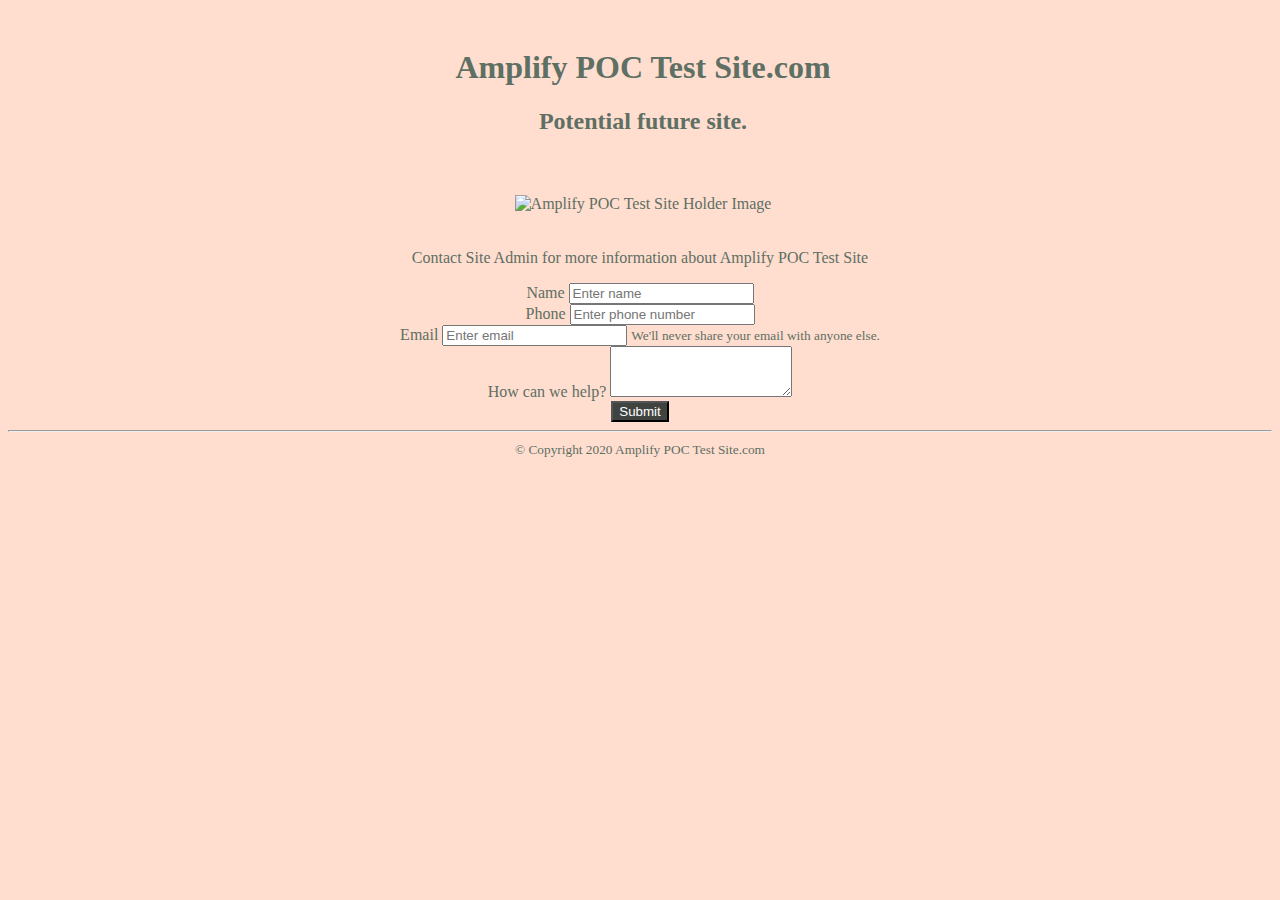
==== template/index.html @ fdb0b103 "remove template substitution" ====
<!DOCTYPE html>
<html>

<head>
  <meta charset="utf-8">
  <title>Amplify POC Test Site</title>

  <!-- Boot Strap -->
  <link rel="stylesheet" href="https://stackpath.bootstrapcdn.com/bootstrap/4.5.0/css/bootstrap.min.css" integrity="sha384-9aIt2nRpC12Uk9gS9baDl411NQApFmC26EwAOH8WgZl5MYYxFfc+NcPb1dKGj7Sk" crossorigin="anonymous">

  <!-- Our style sheet -->
  <link rel="stylesheet" href="css/styles.css">

  <!-- JS, Popper.js, and jQuery -->
  <script src="https://code.jquery.com/jquery-3.5.1.slim.min.js" integrity="sha384-DfXdz2htPH0lsSSs5nCTpuj/zy4C+OGpamoFVy38MVBnE+IbbVYUew+OrCXaRkfj" crossorigin="anonymous"></script>
  <script src="https://cdn.jsdelivr.net/npm/popper.js@1.16.0/dist/umd/popper.min.js" integrity="sha384-Q6E9RHvbIyZFJoft+2mJbHaEWldlvI9IOYy5n3zV9zzTtmI3UksdQRVvoxMfooAo" crossorigin="anonymous"></script>
  <script src="https://stackpath.bootstrapcdn.com/bootstrap/4.5.0/js/bootstrap.min.js" integrity="sha384-OgVRvuATP1z7JjHLkuOU7Xw704+h835Lr+6QL9UvYjZE3Ipu6Tp75j7Bh/kR0JKI" crossorigin="anonymous"></script>
</head>

<body>

  <div class="row">
    <div class="col-lg-6 col-md-6 top-title">
      <h1>Amplify POC Test Site.com</h1>
      <h2>Potential future site.</h2>
    </div>
    <div class="col-lg-6 col-md-6 top-title">
      <img src="" alt="Amplify POC Test Site Holder Image">
    </div>
  </div>

  <div class="contact">
    <p>
      Contact Site Admin for more information about Amplify POC Test Site
    </p>

    <form>
      <div class="form-group">
        <label for="InputNameLabel">Name</label>
        <input type="text" class="form-control" id="formNameInput" placeholder="Enter name">
      </div>
      <div class="form-group">
        <label for="InputPhoneLabel">Phone</label>
        <input type="phone" class="form-control" id="formPhoneInput" placeholder="Enter phone number">
      </div>
      <div class="form-group">
        <label for="InputEmailLabel">Email</label>
        <input type="email" class="form-control" id="formEmailInput" aria-describedby="emailHelp" placeholder="Enter email">
        <small id="emailHelp" class="form-text text-muted">We'll never share your email with anyone else.</small>
      </div>
      <div class="form-group">
        <label for="TextAreaLabel">How can we help?</label>
        <textarea class="form-control" id="formTextAreaInput" rows="3"></textarea>
      </div>
      <button type="button" onClick="submitToAPI(event)" class="btn btn-lg contact-button">Submit</button>
    </form>
  </div>

  <!-- Footer -->
  <hr />
  <div class="footer">
    <small id="emailHelp" class="form-text text-muted">© Copyright 2020 Amplify POC Test Site.com</small>
  </div>

</body>

</html>
---- template/css/styles.css ----
/*
#ffdecf
#ba7967
#5e6f64
#3f4441
*/
:root {
  --dark: #3f4441;
  --background: #ffdecf;
  --text: #5e6f64;
  --hover: #ba7967;
}

body {
  background-color: var(--background);
  color: var(--text)
}

.top-title {
  padding: 20px 10px;
  padding-left: 1rem;
  text-align: center;
}

.contact {
  padding-left: 2rem;
  padding-right: 2rem;
  text-align: center;
}

.contact-button {
  background-color: var(--dark);
  color: #fff;
}
.contact-button:hover {
  color: var(--hover);
}
.footer {
  text-align: center;
}
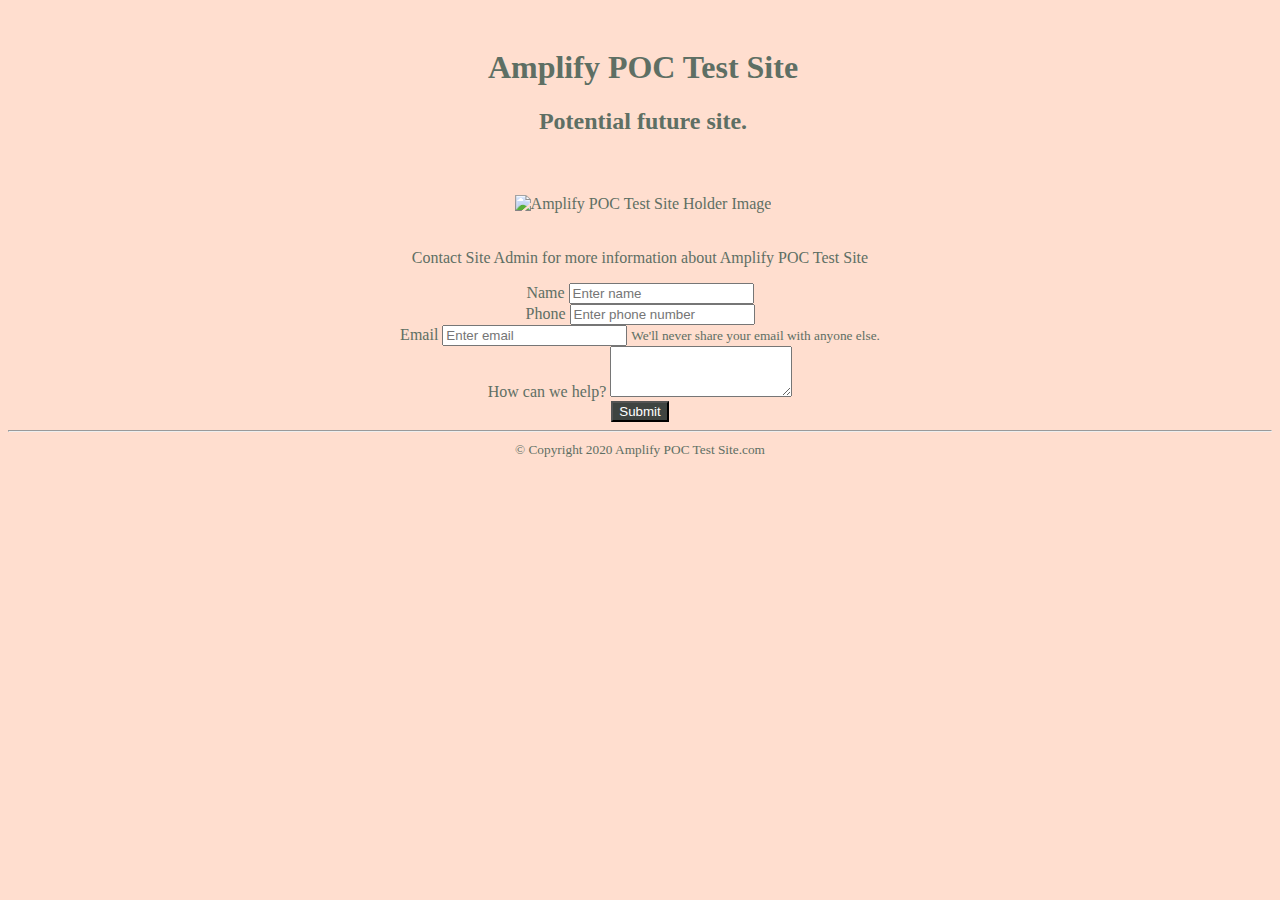
==== commit 629930ca: "added shebang" ====
--- a/template/index.html
+++ b/template/index.html
@@ -21,7 +21,7 @@
 
   <div class="row">
     <div class="col-lg-6 col-md-6 top-title">
-      <h1>Amplify POC Test Site.com</h1>
+      <h1>Amplify POC Test Site</h1>
       <h2>Potential future site.</h2>
     </div>
     <div class="col-lg-6 col-md-6 top-title">
